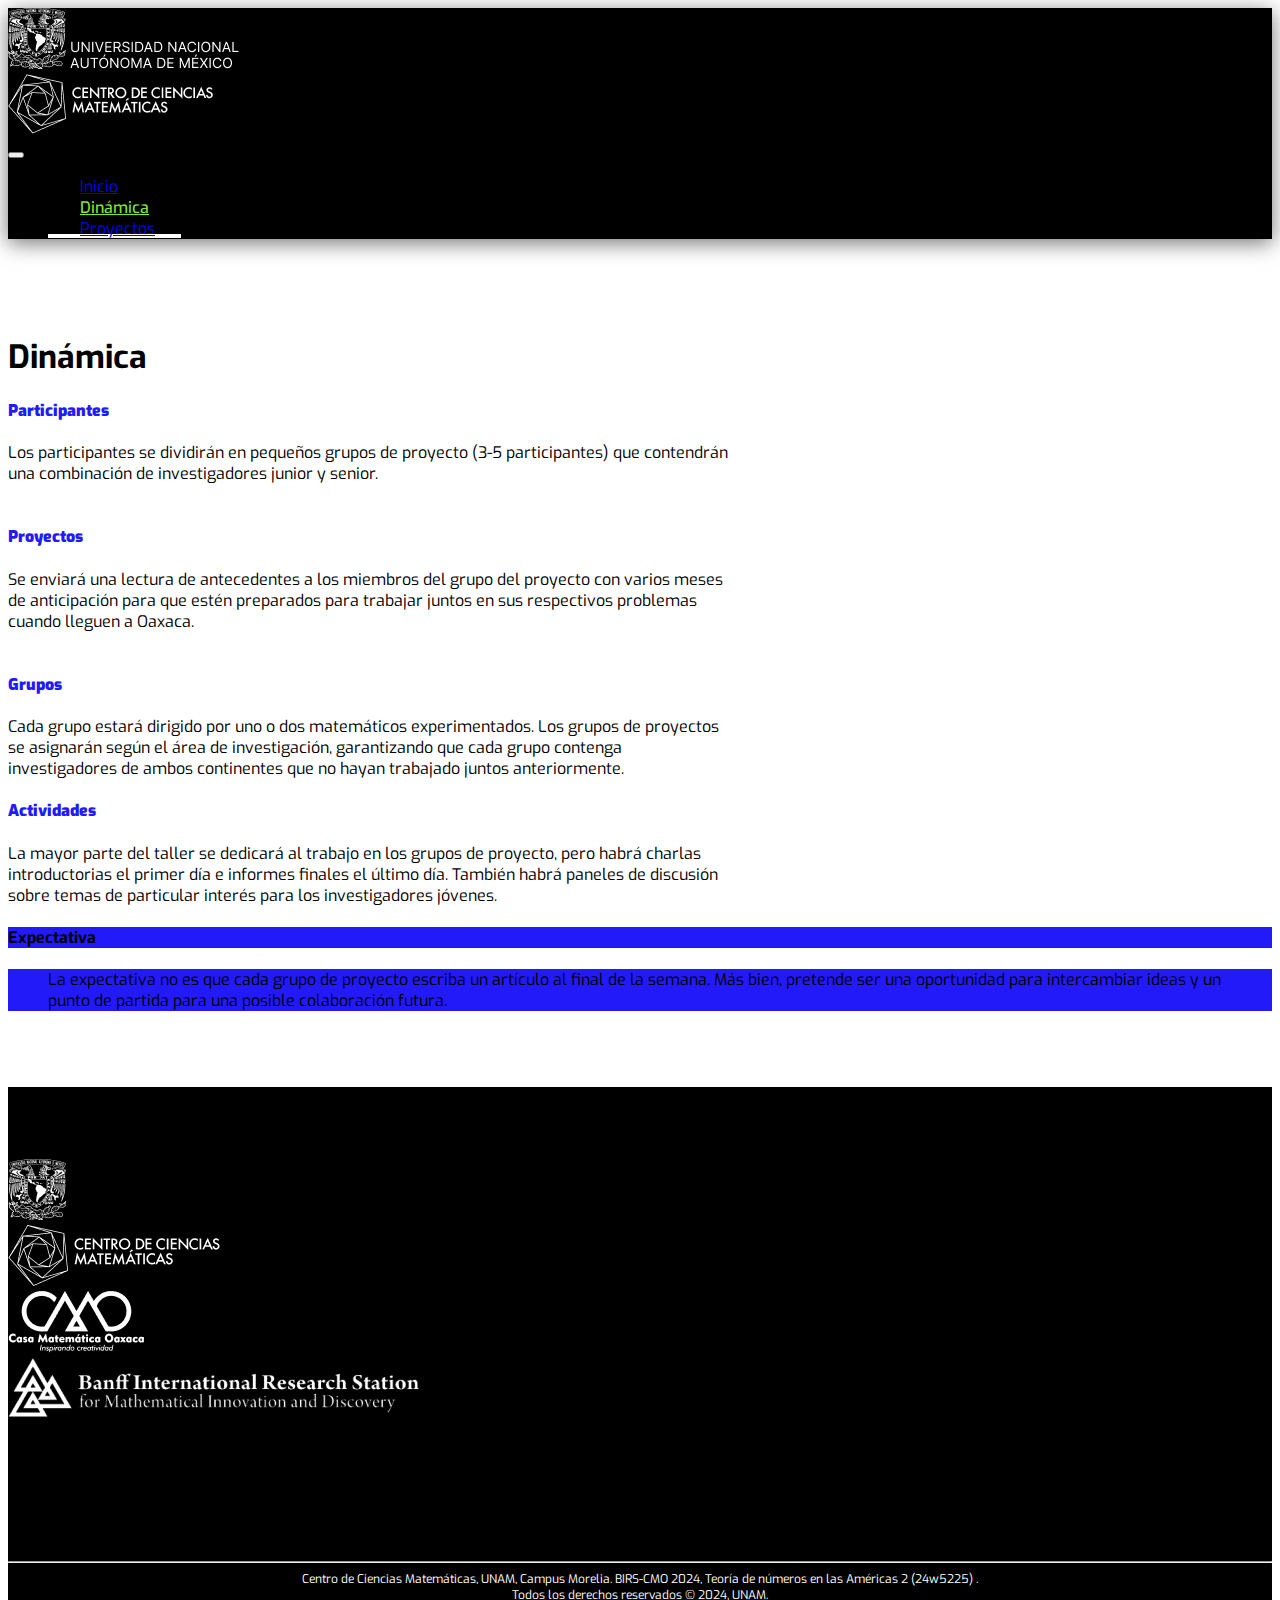
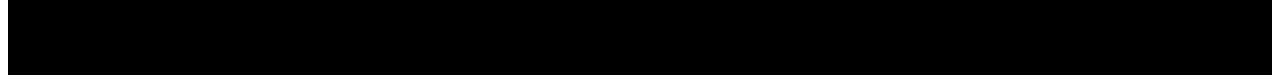
==== dinamica.html @ b02c1b75 "Commit inicial" ====
<!doctype html>
<html lang="en">
<head>
    <meta charset="utf-8">
    <meta name="viewport" content="width=device-width, initial-scale=1">

    <link rel="preconnect" href="https://fonts.googleapis.com">
    <link rel="preconnect" href="https://fonts.gstatic.com" crossorigin>
    <link href="https://fonts.googleapis.com/css2?family=Exo:ital,wght@0,100;0,200;0,300;0,400;0,500;0,600;0,700;0,800;0,900;1,100;1,200;1,300;1,400;1,500;1,600;1,700;1,800;1,900&display=swap" rel="stylesheet">
    <link href="https://cdn.jsdelivr.net/npm/bootstrap@5.0.2/dist/css/bootstrap.min.css" rel="stylesheet" integrity="sha384-EVSTQN3/azprG1Anm3QDgpJLIm9Nao0Yz1ztcQTwFspd3yD65VohhpuuCOmLASjC" crossorigin="anonymous">
    <link rel="stylesheet" href="css/ccm.css">

    <title>Teoría de números en las Américas 2 (24w5225)</title>

</head>
<body>

<nav class="shadow navbar navbar-expand-lg navbar-dark fixed-top">
    <div class="container">
        <div>
            <img class="d-none d-md-inline-block" src="img/escudoUNAM.png" alt="Escudo UNAM"> <img class="ms-2 d-none d-sm-inline" src="img/unam-text.png" alt="Universidad Nacional Autónoma de México">
        </div>
        <div>
            <img  class="ms-1 ms-sm-4" src="img/ccm-logo.png" alt="Escudo CCM">
        </div>
        <button class="navbar-toggler" type="button" data-bs-toggle="collapse" data-bs-target="#navbarNav" aria-controls="navbarNav" aria-expanded="false" aria-label="Toggle navigation">
            <span class="navbar-toggler-icon"></span>
        </button>
        <div class="collapse navbar-collapse" id="navbarNav">
            <ul class="navbar-nav ms-auto ">
                <li class="nav-item">
                    <a class="nav-link" aria-current="page" href="index.html">Inicio</a>
                </li>
                <li class="nav-item">
                    <a class="nav-link active" href="dinamica.html">Dinámica</a>
                </li>
                <li class="nav-item">
                    <a class="nav-link" href="proyectos.html">Proyectos</a>
                </li>
            </ul>
        </div>
    </div>
</nav>

<section id="dinamica">
    <div class="container">

        <h1 class="mt-5 mb-4">Dinámica</h1>

        <div class="row row-cols-1 row-cols-md-12 mb-3  ">
            <div class="col-6 mb-4">
                <div class="card h-100 mb-4 rounded-3 shadow-sm">
                    <div class="card-header bg-light py-3 border border-light">
                        <h4 class="my-0 fw-normal text-primary"> <strong>Participantes</strong></h4>
                    </div>
                    <div class="card-body card-body d-flex align-items-center justify-content-center bg-light">
                        <p>Los participantes se dividirán en pequeños grupos de proyecto
                            (3-5 participantes) que contendrán una combinación de investigadores junior y senior.<br><br></p>
                    </div>
                </div>
            </div>

            <div class="col-6 mb-4">
                <div class="card h-100 mb-4 rounded-3 shadow-sm">
                    <div class="card-header bg-light py-3 border border-light">
                        <h4 class="my-0 fw-normal text-primary"><strong>Proyectos</strong></h4>
                    </div>
                    <div class="card-body card-body d-flex align-items-center justify-content-center bg-light">
                        <p>Se enviará una lectura de antecedentes a los miembros del grupo del
                            proyecto con varios meses de anticipación para que estén preparados para trabajar juntos en sus respectivos
                            problemas cuando lleguen a Oaxaca.<br><br></p>
                    </div>
                </div>
            </div>
            <div class="col-6 mb-4">
                <div class="card mb-4 h-100 rounded-3 shadow-sm">
                    <div class="card-header bg-light py-3 border border-light">
                        <h4 class="my-0 fw-normal text-primary"><strong>Grupos</strong></h4>
                    </div>
                    <div class="card-body card-body d-flex align-items-center justify-content-center bg-light">
                        <p>Cada grupo estará dirigido por uno o dos matemáticos experimentados. Los grupos de proyectos se asignarán según el
                            área de investigación, garantizando que cada grupo contenga investigadores de ambos continentes que no
                            hayan trabajado juntos anteriormente. </p>
                    </div>
                </div>
            </div>
            <div class="col-6 mb-4">
                <div class="card mb-4 h-100 rounded-3 shadow-sm">
                    <div class="card-header bg-light py-3 border border-light">
                        <h4 class="my-0 fw-normal text-primary"><strong>Actividades</strong></h4>
                    </div>
                    <div class="card-body card-body d-flex align-items-center justify-content-center bg-light">
                        <p> La mayor parte del taller se dedicará al trabajo en los grupos de proyecto,
                            pero habrá charlas introductorias el primer día e informes finales el último día. También habrá paneles de
                            discusión sobre temas de particular interés para los investigadores jóvenes. </p>
                    </div>
                </div>
            </div>
            <div class="col-md-12">
                <div class="card">
                    <div class="card-header bg-primary border-primary">
                        <h4 class="text-white d-flex align-items-center justify-content-center mt-3"> Expectativa</h4>
                    </div>
                    <div class="card-body d-flex align-items-center justify-content-center bg-primary text-white">
                        <blockquote class="blockquote text-justify">
                            La expectativa no es que cada
                                grupo de proyecto escriba un artículo al final de la semana. Más bien, pretende ser una oportunidad para
                                intercambiar ideas y un punto de partida para una posible colaboración futura.
                        </blockquote>
                    </div>
                </div>
    </div>
</section>



<section id="footer">
    <div class="container ">
        <div class="d-flex flex-column justify-content-center flex-md-row justify-content-md-around">
            <div class="sponsor mb-3"><img src="img/UNAM.png" alt="Logo UNAM"></div>
            <div class="sponsor mb-3"><img src="img/CCM.png" alt="Logo CCM"></div>
            <div class="sponsor mb-3"><img src="img/CMO.png" alt="Logo Casa Matemática Oaxaca"></div>
            <div class="sponsor mb-3"><img src="img/BANF.png" alt="Logo BANF"></div>
        </div>
        <div class="pt-3 d-flex flex-column justify-content-center flex-md-row justify-content-md-around">
            <p class="text-white"><strong>Comité organizador</strong></p>
        </div>
        <div class="d-flex flex-column justify-content-center flex-md-row justify-content-md-around">
            <p class="text-white"> <strong>Lola Thompson</strong> - <em>Universidad de Utrecht</em> &nbsp;&nbsp;|&nbsp;&nbsp; <strong>Moubariz Garaev</strong> – <em>UNAM</em> &nbsp;&nbsp;|&nbsp;&nbsp; <strong>Harald Helfgott</strong> - <em>CNRS</em> &nbsp;&nbsp;|&nbsp;&nbsp; <strong>Plinio Murillo</strong>- <em>Universidad Federal Fluminense</em></p>
        </div>

        <hr>
        <div class="copyright">
            Centro de Ciencias Matemáticas, UNAM, Campus Morelia. BIRS-CMO 2024, Teoría de números en las Américas 2 (24w5225)  .<br>
            Todos los derechos reservados © 2024, UNAM.
        </div>
    </div>
</section>


   <script src="https://cdn.jsdelivr.net/npm/bootstrap@5.0.2/dist/js/bootstrap.bundle.min.js" integrity="sha384-MrcW6ZMFYlzcLA8Nl+NtUVF0sA7MsXsP1UyJoMp4YLEuNSfAP+JcXn/tWtIaxVXM" crossorigin="anonymous"></script>

</body>
</html>
---- css/ccm.css ----
body, html {
    font-family: 'Exo', sans-serif;
}

.hero-image {
    /*background-image: url("../img/BANNER_INICIO1.jpg");*/
    /*background-repeat: no-repeat;*/
    /*background-size: cover;*/
    /*position: relative;*/
    /* min-height: 550px; */
    /* padding: 16px; */
    /*z-index: 0;*/
    margin-bottom: 24px;
    margin-top: 75px;
}

.hero-text {
    margin-top: 30px;
    max-width: 100%;
}

.hero-l {
    margin-left: 12px;
    margin-top: 200px;
}

.hero-title-blue {
    font-style: normal;
    font-weight: 900;
    font-size: 50px;
    line-height: 52px;
    color: #105AD3;
}

.hero-title-red {
    font-weight: 700;
    font-size: 32px;
    line-height: 34px;
    color: #EF255A;
}

.hero-subtitle-red {
    font-weight: 400;
    font-size: 24px;
    line-height: 28px;
    color: #EF255A;
    max-width: 80%;
}

.hero-location {
    font-size: 16px;
    line-height: 20px;
    color: #969696;
    max-width: 70%;

}

.hero-r {
    position: relative;
}

.hero-year {
    font-weight: 900;
    font-size: 62px;
    line-height: 64px;
    color: #969696;
    position: absolute;
    transform-origin: 0 0;
    transform: rotate(90deg);
    left: 12px;
    top: 200px;
}

.btn {
    padding: 0.5rem 1.6rem;
    font-size: 1.2rem;
    font-weight: 500;
    border-radius: 1rem;
    transition: color .15s ease-in-out,background-color .15s ease-in-out,border-color .15s ease-in-out,box-shadow .15s ease-in-out;
}

.btn-primary {
    color: #fff;
    background-color: #231AF9;
    border-color: #231AF9;
}

.btn-success {
    color: #fff;
    background-color: #105AD3;
    border-color: #105AD3;
}

.btn-success:hover {
    color: #fff;
    background-color: #0e4297;
    border-color: #0e4297;
}

#infographic {
    padding: 50px 0;
    background-color: #F0F0F0;
}

.info-icon {
    text-align: center;
    margin-bottom: 16px;
}

.info-graph-title {
    font-weight: 700;
    font-size: 20px;
    line-height: 27px;
    text-align: center;
    color: #231AF9;
    margin-bottom: 4px;
}

.info-graph-subtitle {
    font-weight: 600;
    font-size: 14px;
    line-height: 19px;
    /* identical to box height */

    text-align: center;
    letter-spacing: -0.01em;

    color: #105AD3;
    /*color: #878787; */
}

#program {
    padding: 40px 0;
}

#program h1 {
    font-weight: 700;
    font-size: 36px;
    line-height: 48px;
    color: #333233;
}

.course {
    margin-top: 3.5rem;
}

.course-title {
    font-weight: 700;
    font-size: 24px;
    line-height: 24px;
    color: #CF305A;
    margin-bottom: 8px;
    margin-top: 32px;
    max-width: 720px;
}

.professor {
    font-weight: 700;
    font-size: 18px;
    line-height: 19px;
    color: #105AD3;

}

.university {
    font-size: 18px;
    margin-left: 12px;
    color: #767676;
}

.abstract {
    font-weight: 400;
    font-size: 16px;
    line-height: 35px;
    letter-spacing: -0.02em;
    max-width: 720px;
    color: #242424;
    margin-top: 12px;
    text-align: justify;
    text-justify: inter-word;
}

.black {
    font-weight: 400;
    font-size: 20px;
    line-height: 35px;
    letter-spacing: -0.02em;
    text-align: justify;
    text-justify: inter-word;
}

.text-primary {
    color: #231AF9!important;
}

.bg-primary {
    background-color: #231AF9!important;
}

.border-primary {
    border-color: #231AF9!important;
}

#dinamica {
    padding: 60px 0;
}

#dinamica p {
    max-width: 720px;
}

.timeline-section {
    background-color: #F0F0F0;
    padding: 48px 24px;
    overflow: scroll;
}

.timeline-container {
    position: relative;

    min-height: 150px;
    /*min-width: 700px;*/
}

.timeline-container::after {
    content: '';
    position: absolute;
    top: 50%;
    left: 0;
    border-top: 1px solid#105AD3;
    background: #105AD3;
    width: 100%;
    transform: translateY(-50%);
}

.tl-top {
    position: relative;
    min-width: 100px;
}

.tl-down {
    position: relative;
    min-width: 100px;
}

.tl-top::after {
    content: '';
    position: absolute;
    top: 3.5rem;
    bottom: 50%;
    left: 50%;
    border-right: 1px solid #105AD3;
    z-index: 1;
}

.tl-down::after {
    content: '';
    position: absolute;
    bottom: 3.5rem;
    top: 50%;
    left: 50%;
    border-right: 1px solid #105AD3;
    z-index: 1;
}

.tl-circle {
    margin: auto;
    height: 10px;
    width: 10px;
    background-color: #105AD3;
    border-radius: 50%;
    display: inline-block;
}

.tl-item {
    position: relative;
}

.tl-top .tl-item::after {
    /* The circles on the timeline */
    content: '';
    position: absolute;
    width: 10px;
    height: 10px;
    top: 28px;
    left: 45.5px;
    background-color: #105AD3;
    border: 1px solid #105AD3;
    border-radius: 50%;
    z-index: 1;
}

.tl-down .tl-item::before {
    /* The circles on the timeline */
    content: '';
    position: absolute;
    width: 10px;
    height: 10px;
    top: -12px;
    left: 45.5px;
    background-color: #105AD3;
    border: 1px solid #105AD3;
    border-radius: 50%;
    z-index: 1;
}

.text-red {
    font-weight: 700;
    font-size: 18px;
    color: #EF255A;
    text-align: center;
}

#proyectos {
    padding: 60px 0;
}

#proyectos p {
    max-width: 720px;
}

.mw-720 {
    max-width: 720px;
}

.minw-960 {
    min-width: 960px;
}

.text-blue {
    color: #105AD3;
    font-weight: 500;
}

#schedule {
    padding: 72px 0;
    background-color: #F0F0F0;
}

#footer {
    padding: 72px 0;
    background-color: black;
}

#footer hr {
    margin-top: 64px;
    color: #FFFFFF;
}

.copyright {
    font-weight: 400;
    font-size: 12px;
    line-height: 16px;
    text-align: center;
    color: #FFFFFF;
}

.navbar {
    box-shadow: 0 4px 20px rgba(0, 0, 0, 0.55)!important;
    z-index:1;
    background-color: black;

}

.nav-link {
    padding: 1rem 3em;
}

.navbar-dark .navbar-nav .nav-link.active, .navbar-dark .navbar-nav .show>.nav-link {
    color: #82E52F;
    font-weight: 500;
    border-bottom: 4px solid #fff!important;

}

.nav-tabs .nav-item.show .nav-link, .nav-tabs .nav-link.active {
    color: #495057;
    background-color: #ffecec;
    border-color: #dee2e6 #dee2e6 #f90000;
}

.table>:not(caption)>*>* {
    padding: 1.2rem 0.5rem;
}

#comite {
    padding: 40px 0;
}

#comite h3 {
    font-weight: 700;
    font-size: 24px;
    line-height: 27px;
    color: #EF255A;
    margin-bottom: 28px;

}

.list-group {
    max-width: 480px;
}


@media (min-width: 992px) {
    .navbar-expand-lg .navbar-nav .nav-link {
        padding-right: 2rem;
        padding-left: 2rem;
    }
}

@media (min-width: 576px) {

    .abstract {
        font-size: 18px;
    }

    .hero-image {
        min-height: 700px;


    }

    .hero-l {
        margin-left: 180px;
    }
}


@media (min-width: 768px) {

    .hero-image {
        background-image: url("../img/TEXT-BANNER.png");
        background-repeat: no-repeat;
        background-size: auto;
        background-position: center;
        position: relative;
        min-height: 592px;
        padding: 200px 200px;
        z-index: 0;
        margin-bottom: 0;
        background-color: black;

    }

    .hero-text {
        margin-left: 6rem!important;

    }

    .hero-l {
        margin-left: 180px;
        margin-top: 0px;
    }

    .hero-title-blue {
        font-style: normal;
        font-weight: 900;
        font-size: 135px;
        line-height: 120px;
        color: #105AD3;
    }

    .hero-title-red {
        font-weight: 700;
        font-size: 48px;
        line-height: 58px;
        color: #EF255A;
    }

    .hero-subtitle-red {
        font-weight: 400;
        font-size: 40px;
        line-height: 58px;
        color: #EF255A;
    }

    .hero-location {
        font-size: 18px;
        line-height: 22px;
        /* identical to box height */
        color: #969696;

    }

    .hero-r {
        position: relative;
    }

    .hero-year {
        font-weight: 900;
        font-size: 94px;
        line-height: 124px;
        color: #969696;
        position: absolute;
        transform-origin: 0 0;
        transform: rotate(90deg);
        left: 120px;
        top: auto;
    }

}
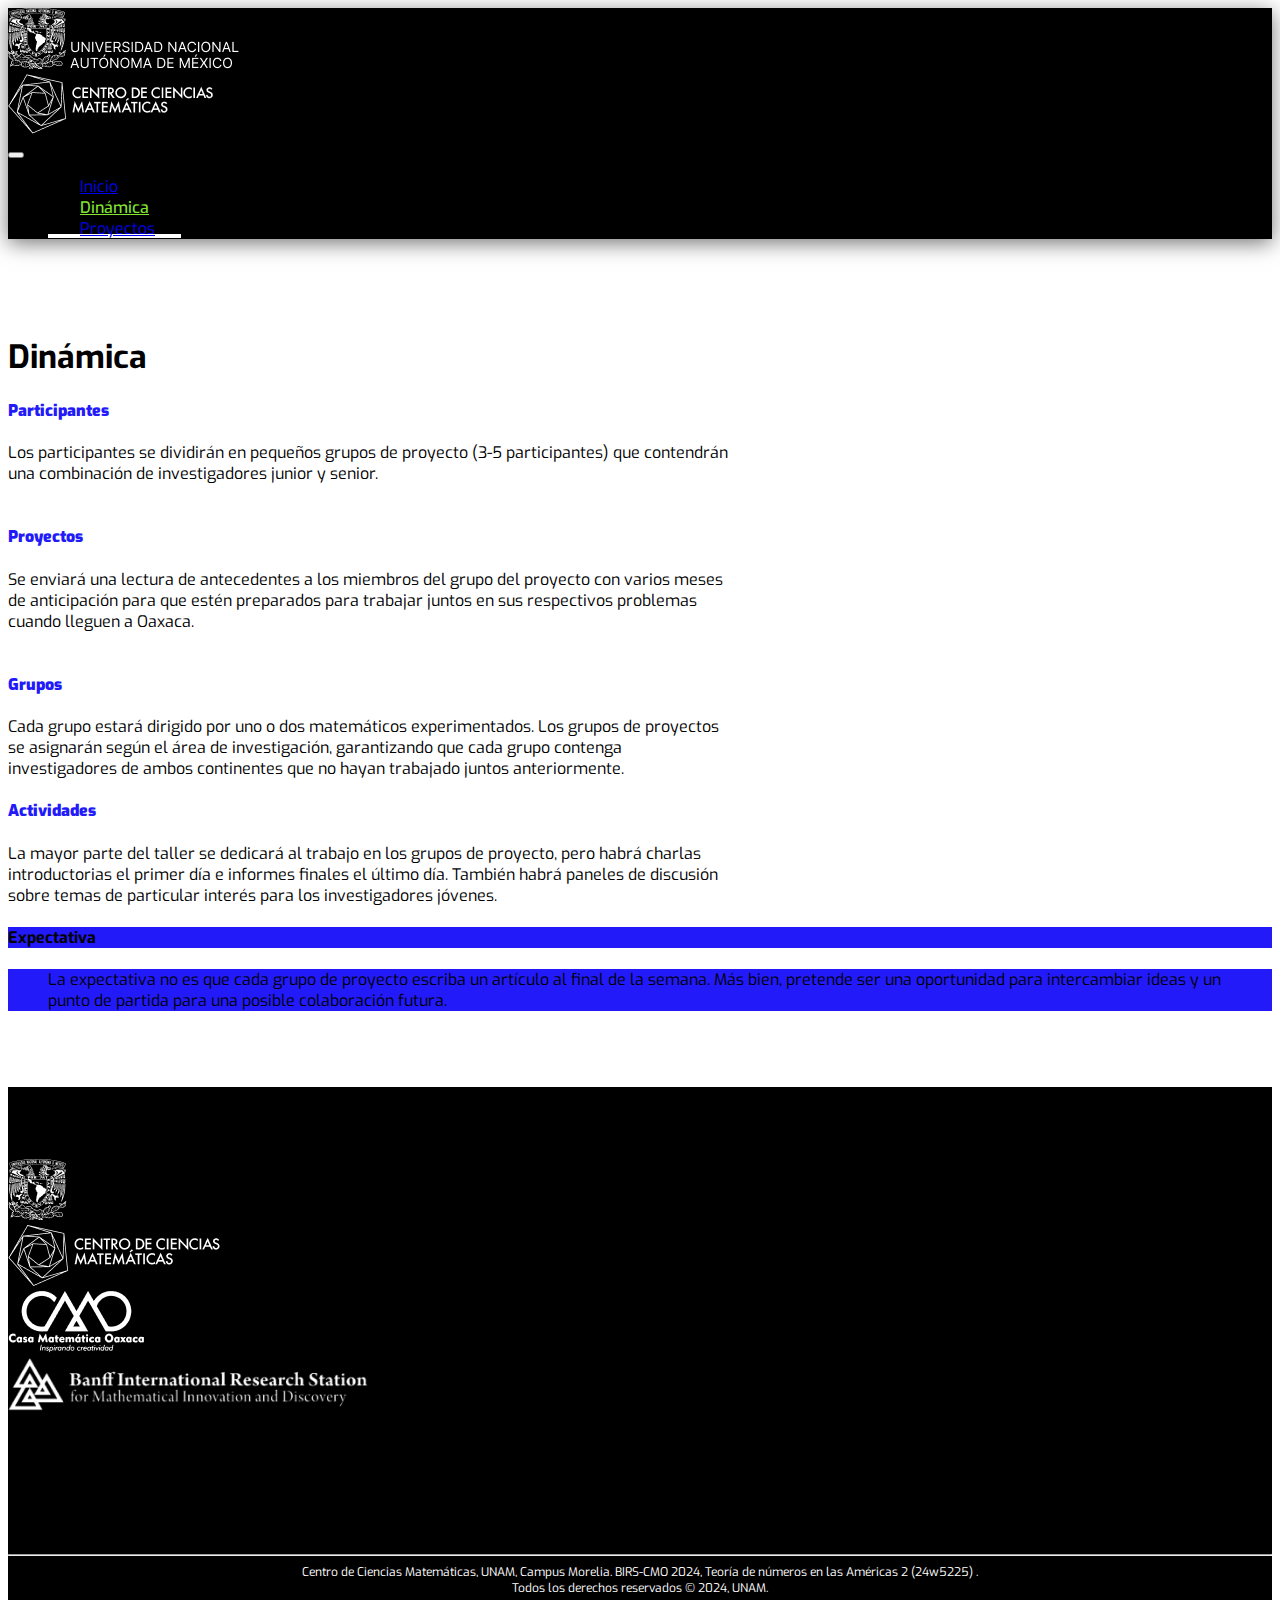
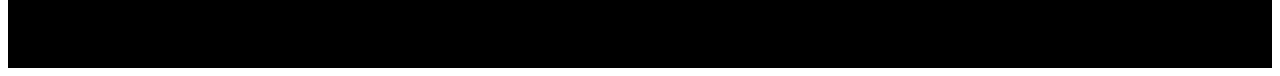
==== commit 70e86cc2: "Responsivo index" ====
--- a/dinamica.html
+++ b/dinamica.html
@@ -120,7 +120,7 @@
             <div class="sponsor mb-3"><img src="img/UNAM.png" alt="Logo UNAM"></div>
             <div class="sponsor mb-3"><img src="img/CCM.png" alt="Logo CCM"></div>
             <div class="sponsor mb-3"><img src="img/CMO.png" alt="Logo Casa Matemática Oaxaca"></div>
-            <div class="sponsor mb-3"><img src="img/BANF.png" alt="Logo BANF"></div>
+            <div class="sponsor mb-3"><img src="img/BANF.png" width="360px" alt="Logo BANF"></div>
         </div>
         <div class="pt-3 d-flex flex-column justify-content-center flex-md-row justify-content-md-around">
             <p class="text-white"><strong>Comité organizador</strong></p>
--- a/css/ccm.css
+++ b/css/ccm.css
@@ -417,8 +417,6 @@
 
     .hero-image {
         min-height: 700px;
-
-
     }
 
     .hero-l {
@@ -445,7 +443,6 @@
 
     .hero-text {
         margin-left: 6rem!important;
-
     }
 
     .hero-l {
@@ -480,7 +477,6 @@
         line-height: 22px;
         /* identical to box height */
         color: #969696;
-
     }
 
     .hero-r {
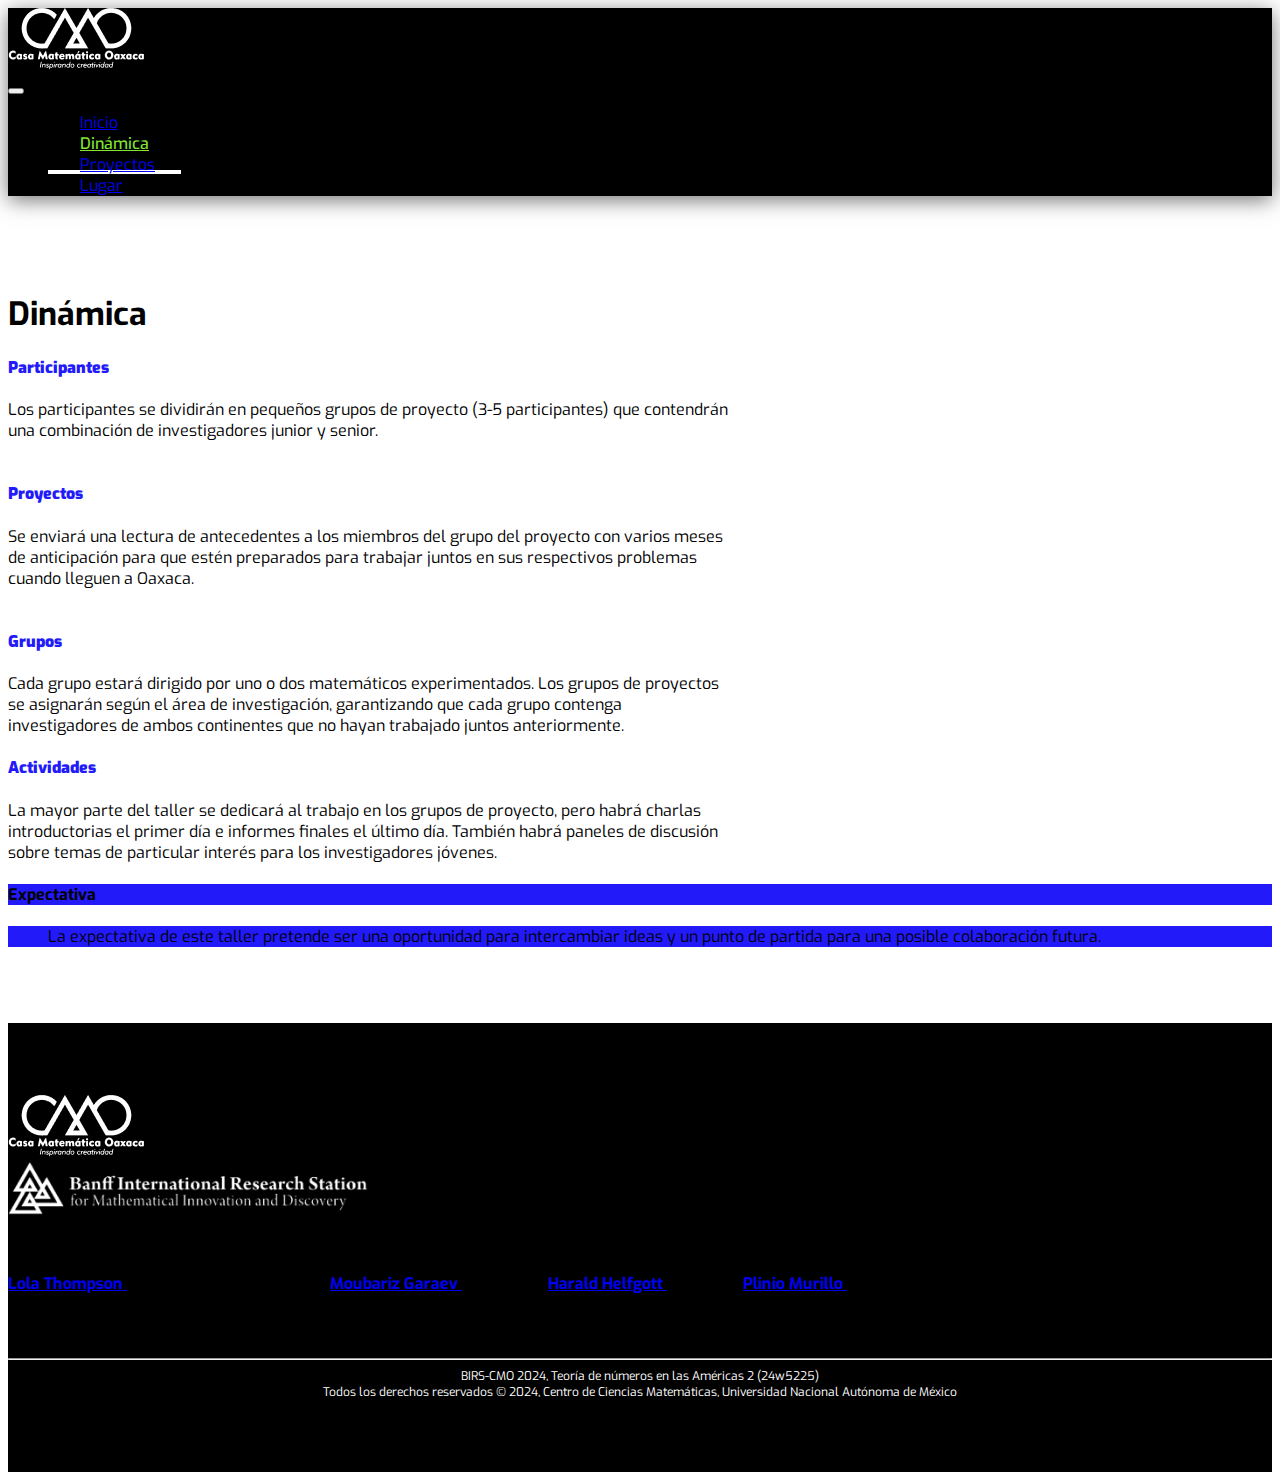
==== commit 50f815d1: "Información Lugar Footer patrocinadores principales" ====
--- a/dinamica.html
+++ b/dinamica.html
@@ -18,10 +18,7 @@
 <nav class="shadow navbar navbar-expand-lg navbar-dark fixed-top">
     <div class="container">
         <div>
-            <img class="d-none d-md-inline-block" src="img/escudoUNAM.png" alt="Escudo UNAM"> <img class="ms-2 d-none d-sm-inline" src="img/unam-text.png" alt="Universidad Nacional Autónoma de México">
-        </div>
-        <div>
-            <img  class="ms-1 ms-sm-4" src="img/ccm-logo.png" alt="Escudo CCM">
+            <img class="d-none d-md-inline-block" src="img/CMO.png" alt="Escudo UNAM" alt="Casa Matemática Oaxaca">
         </div>
         <button class="navbar-toggler" type="button" data-bs-toggle="collapse" data-bs-target="#navbarNav" aria-controls="navbarNav" aria-expanded="false" aria-label="Toggle navigation">
             <span class="navbar-toggler-icon"></span>
@@ -37,19 +34,22 @@
                 <li class="nav-item">
                     <a class="nav-link" href="proyectos.html">Proyectos</a>
                 </li>
+                <li class="nav-item">
+                    <a class="nav-link" href="lugar.html">Lugar</a>
+                </li>
             </ul>
         </div>
     </div>
 </nav>
 
 <section id="dinamica">
-    <div class="container">
+    <div class="container ">
 
         <h1 class="mt-5 mb-4">Dinámica</h1>
 
-        <div class="row row-cols-1 row-cols-md-12 mb-3  ">
-            <div class="col-6 mb-4">
-                <div class="card h-100 mb-4 rounded-3 shadow-sm">
+        <div class="row row-cols-1 row-cols-md-12 mb-3 ">
+            <div class="col-sm-12 col-md-6 col-lg-6 mb-4 d-flex flex-row">
+                <div class="card h-100 mb-4 rounded-3 shadow-sm ">
                     <div class="card-header bg-light py-3 border border-light">
                         <h4 class="my-0 fw-normal text-primary"> <strong>Participantes</strong></h4>
                     </div>
@@ -60,7 +60,7 @@
                 </div>
             </div>
 
-            <div class="col-6 mb-4">
+            <div class="col-sm-12 col-md-6 col-lg-6 mb-4 d-flex flex-row">
                 <div class="card h-100 mb-4 rounded-3 shadow-sm">
                     <div class="card-header bg-light py-3 border border-light">
                         <h4 class="my-0 fw-normal text-primary"><strong>Proyectos</strong></h4>
@@ -72,7 +72,7 @@
                     </div>
                 </div>
             </div>
-            <div class="col-6 mb-4">
+            <div class="col-sm-12 col-md-6 col-lg-6 mb-4 d-flex flex-row">
                 <div class="card mb-4 h-100 rounded-3 shadow-sm">
                     <div class="card-header bg-light py-3 border border-light">
                         <h4 class="my-0 fw-normal text-primary"><strong>Grupos</strong></h4>
@@ -84,7 +84,7 @@
                     </div>
                 </div>
             </div>
-            <div class="col-6 mb-4">
+            <div class="col-sm-12 col-md-6 col-lg-6 mb-4 d-flex flex-row">
                 <div class="card mb-4 h-100 rounded-3 shadow-sm">
                     <div class="card-header bg-light py-3 border border-light">
                         <h4 class="my-0 fw-normal text-primary"><strong>Actividades</strong></h4>
@@ -103,9 +103,8 @@
                     </div>
                     <div class="card-body d-flex align-items-center justify-content-center bg-primary text-white">
                         <blockquote class="blockquote text-justify">
-                            La expectativa no es que cada
-                                grupo de proyecto escriba un artículo al final de la semana. Más bien, pretende ser una oportunidad para
-                                intercambiar ideas y un punto de partida para una posible colaboración futura.
+                            La expectativa de este taller pretende ser una oportunidad para
+                            intercambiar ideas y un punto de partida para una posible colaboración futura.
                         </blockquote>
                     </div>
                 </div>
@@ -117,22 +116,42 @@
 <section id="footer">
     <div class="container ">
         <div class="d-flex flex-column justify-content-center flex-md-row justify-content-md-around">
-            <div class="sponsor mb-3"><img src="img/UNAM.png" alt="Logo UNAM"></div>
-            <div class="sponsor mb-3"><img src="img/CCM.png" alt="Logo CCM"></div>
-            <div class="sponsor mb-3"><img src="img/CMO.png" alt="Logo Casa Matemática Oaxaca"></div>
-            <div class="sponsor mb-3"><img src="img/BANF.png" width="360px" alt="Logo BANF"></div>
+            <!--  <div class="sponsor mb-3"><img src="img/UNAM.png" alt="Logo UNAM"></div>
+              <div class="sponsor mb-3"><img src="img/CCM.png" alt="Logo CCM"></div>-->
+            <a href="https://www.birs.ca/cmo" target="_blank">
+                <div class="sponsor mb-3"><img src="img/CMO.png" alt="Logo Casa Matemática Oaxaca"></div>
+            </a>
+            <a href="https://www.birs.ca/" target="_blank">
+                <div class="sponsor mb-3"><img src="img/BANF.png" width="360px" alt="Logo BANF"></div>
+            </a>
         </div>
         <div class="pt-3 d-flex flex-column justify-content-center flex-md-row justify-content-md-around">
             <p class="text-white"><strong>Comité organizador</strong></p>
         </div>
         <div class="d-flex flex-column justify-content-center flex-md-row justify-content-md-around">
-            <p class="text-white"> <strong>Lola Thompson</strong> - <em>Universidad de Utrecht</em> &nbsp;&nbsp;|&nbsp;&nbsp; <strong>Moubariz Garaev</strong> – <em>UNAM</em> &nbsp;&nbsp;|&nbsp;&nbsp; <strong>Harald Helfgott</strong> - <em>CNRS</em> &nbsp;&nbsp;|&nbsp;&nbsp; <strong>Plinio Murillo</strong>- <em>Universidad Federal Fluminense</em></p>
+            <p class="text-white">
+                <a href="http://www.lolathompson.com/" target="_blank" class="link-light">
+                    <strong>Lola Thompson</strong>
+                </a>
+                - <em>Universidad de Utrecht</em> &nbsp;&nbsp;|&nbsp;&nbsp;
+                <a href="https://matmor.unam.mx/~garaev/" target="_blank" class="link-light">
+                    <strong>Moubariz Garaev</strong>
+                </a>
+                – <em>UNAM</em> &nbsp;&nbsp;|&nbsp;&nbsp;
+                <a href="https://webusers.imj-prg.fr/~harald.helfgott/anglais/" target="_blank" class="link-light">
+                    <strong>Harald Helfgott</strong>
+                </a>
+                - <em>CNRS</em> &nbsp;&nbsp;|&nbsp;&nbsp;
+                <a href="https://sites.google.com/view/pliniogpmurillo" target="_blank" class="link-light">
+                    <strong>Plinio Murillo</strong>
+                </a>
+                - <em>Universidad Federal Fluminense</em>
+            </p>
         </div>
-
         <hr>
         <div class="copyright">
-            Centro de Ciencias Matemáticas, UNAM, Campus Morelia. BIRS-CMO 2024, Teoría de números en las Américas 2 (24w5225)  .<br>
-            Todos los derechos reservados © 2024, UNAM.
+            BIRS-CMO 2024, Teoría de números en las Américas 2 (24w5225)<br>
+            Todos los derechos reservados © 2024, Centro de Ciencias Matemáticas, Universidad Nacional Autónoma de México
         </div>
     </div>
 </section>
